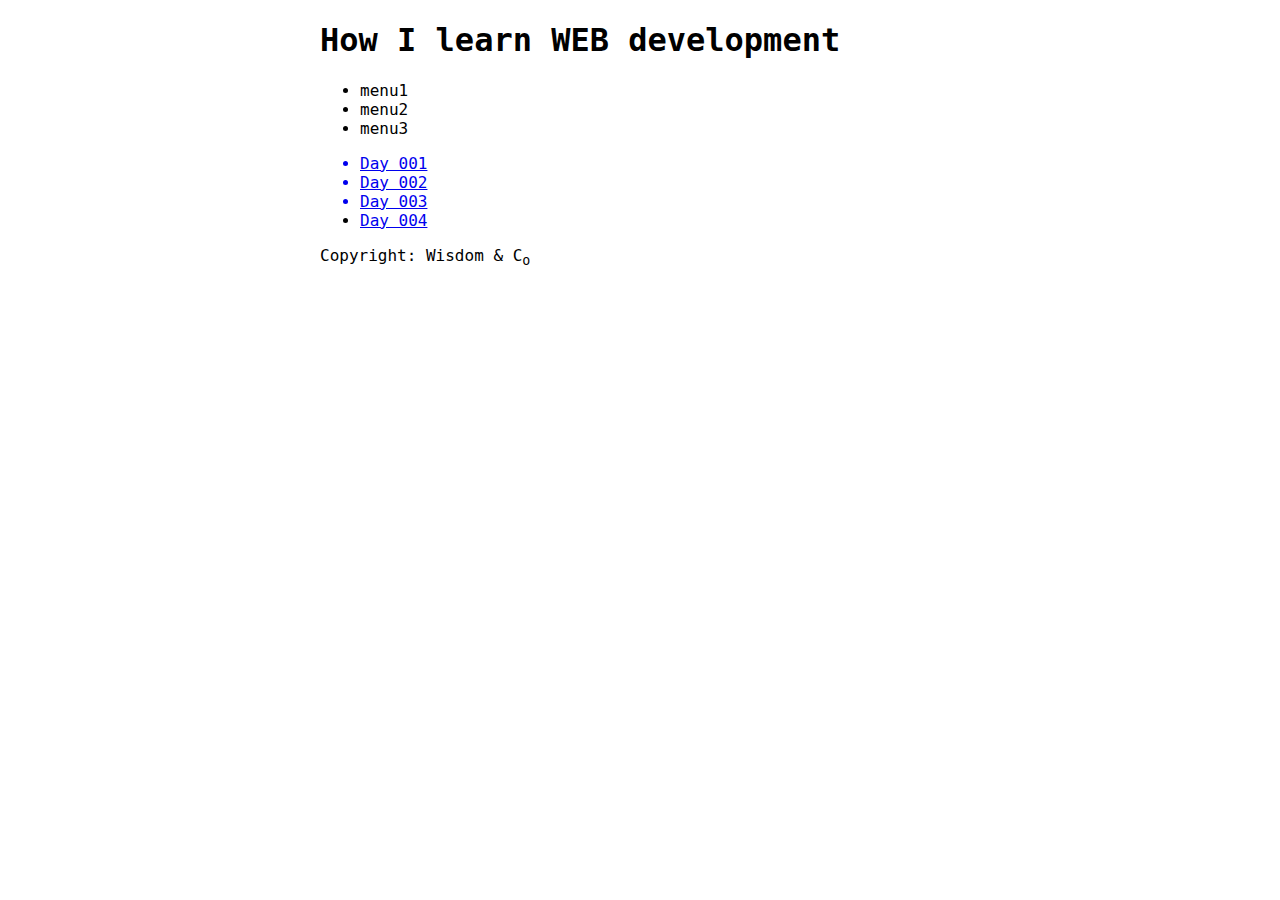
==== index.html @ e0bef137 "Initial commit" ====
<!DOCTYPE html>
<html lang="ru" dir="ltr">
  <head>
    <meta charset="utf-8">
    <title>How I learn web development</title>
    <link rel="stylesheet" href="css/master.css">
  </head>
  <body>
    <header>
      <h1>How I learn WEB development</h1>
    </header>

    <nav>
      <ul>
        <li>menu1</li>
        <li>menu2</li>
        <li>menu3</li>
      </ul>
    </nav>

    <main>
      <article>
        <ul>
          <a href="day001.html"><li>Day 001</li></a>
          <a href="day002.html"><li>Day 002</li></a>
          <a href="day003.html"><li>Day 003</li></a>
          <li><a href="day004.html">Day 004</a></li>
        </ul>
      </article>
    </main>

    <footer>
      <p>Copyright: Wisdom & C<sub>o<sub></p>
    </footer>
  </body>
</html>
---- css/master.css ----
body {
  margin: 0;
  padding: 0;
  width: 50%;
  margin-left: auto;
  margin-right: auto;

  font-family: monospace;
  font-size: 16px;
}

main {
}
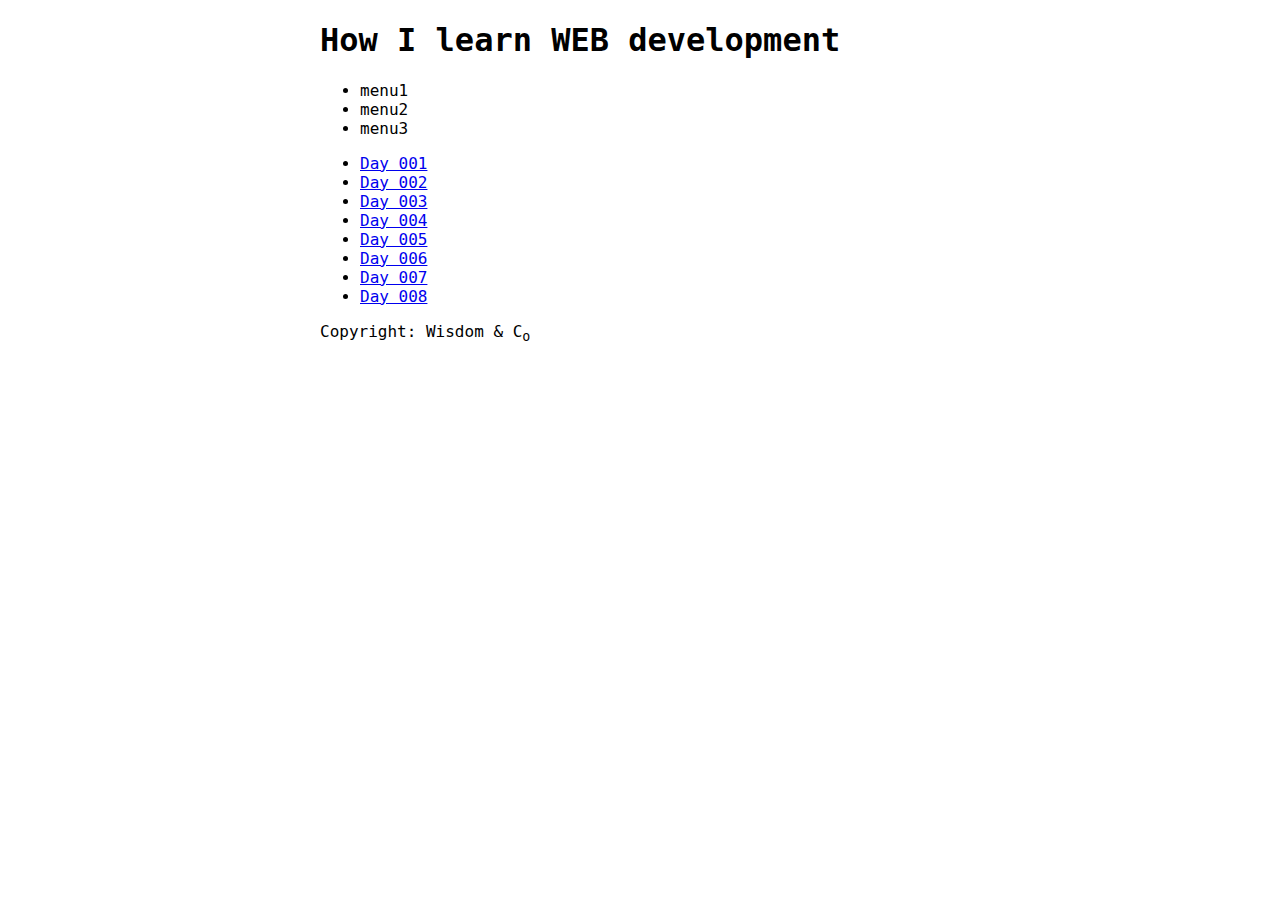
==== commit a553048e: "14-06-2019" ====
--- a/index.html
+++ b/index.html
@@ -3,7 +3,7 @@
   <head>
     <meta charset="utf-8">
     <title>How I learn web development</title>
-    <link rel="stylesheet" href="css/master.css">
+    <link rel="stylesheet" href="css\master.css">
   </head>
   <body>
     <header>
@@ -21,10 +21,14 @@
     <main>
       <article>
         <ul>
-          <a href="day001.html"><li>Day 001</li></a>
-          <a href="day002.html"><li>Day 002</li></a>
-          <a href="day003.html"><li>Day 003</li></a>
+          <li><a href="day001.html">Day 001</a></li>
+          <li><a href="day002.html">Day 002</a></li>
+          <li><a href="day003.html">Day 003</a></li>
           <li><a href="day004.html">Day 004</a></li>
+          <li><a href="day005.html">Day 005</a></li>
+          <li><a href="day006.html">Day 006</a></li>
+          <li><a href="day007\day007.html">Day 007</a></li>
+          <li><a href="day008\day008.html">Day 008</a></li>
         </ul>
       </article>
     </main>
